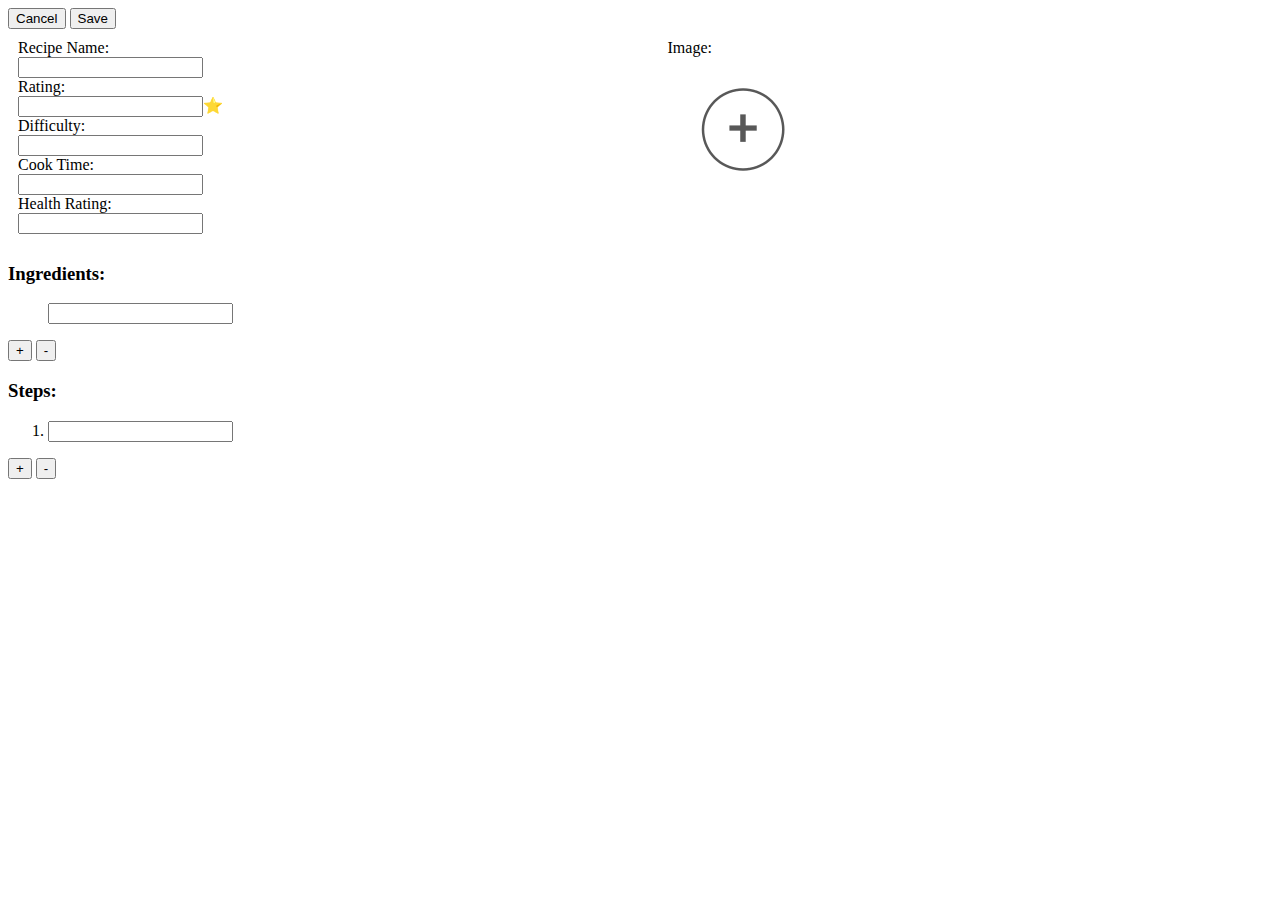
==== addrecipe.html @ ab9d5a7f "gucci" ====
<!DOCTYPE html>
<link rel="stylesheet" type="text/css" href="style.css" />
<script src="addscript.js"></script>
<meta name="viewport" content="width=device-width, user-scalable=no" />
<html>

<head>
    <title> Viewing Recipe </title>
</head>

<body onload="initBody();">
    <main>
        <a href="index.html"><button id="Cancel" href>Cancel</button></a>
        <a href="index.html"><button id="Save" onclick="save();">Save</button></a>
        <!-- <a href="viewrecipe.html"><input type="submit" value="Save"></a> -->
        <!-- <input type="submit" value="Save"> -->
        <div class="grid-container">
            <form>
                <label for="rname">Recipe Name:</label><br>
                <input id="rname" name="rname" required></input><br>

                <label for="rating">Rating:</label><br>
                <input id="rating" name="rating" required>⭐</input><br>

                <label for="diff">Difficulty:</label><br>
                <input id="diff" name="diff" required></input><br>

                <label for="time">Cook Time:</label><br>
                <input id="time" name="time" required></input><br>

                <label for="health">Health Rating:</label><br>
                <input id="health" name="health" required></input>
            </form>
            <div onclick="alert('Adding pictures not supported for this demo')">
                <label for="image">Image:</label><br>
                <img id="image" src="images/addbutton.png" width="150" />
            </div>
        </div>

        <h3>Ingredients:</h3>
        <form>
            <ul id="ingr"></ul>
        </form>
        <button id="addIngr" onclick="addIngr()">+</button>
        <button id="minusIngr" onclick="minusIngr()">-</button>

        <h3>Steps:</h3>
        <form>
            <ol id="step"></ol>
        </form>
        <button id="addStep" onclick="addStep()">+</button>
        <button id="minusStep" onclick="minusStep()">-</button>


    </main>
</body>

</html>
---- style.css ----
.grid-container {
    display: grid;
    grid-template-columns: auto auto;
    padding: 10px;
}

.grid-item {
    background-color: rgba(198, 198, 198, 0.8);
    border: 1px solid rgba(0, 0, 0, 0.8);
    font-size: 15px;
    padding: 5px;
    margin: 5px;
    margin-bottom: 0;
    padding-bottom: 0;
    text-align: center;
}
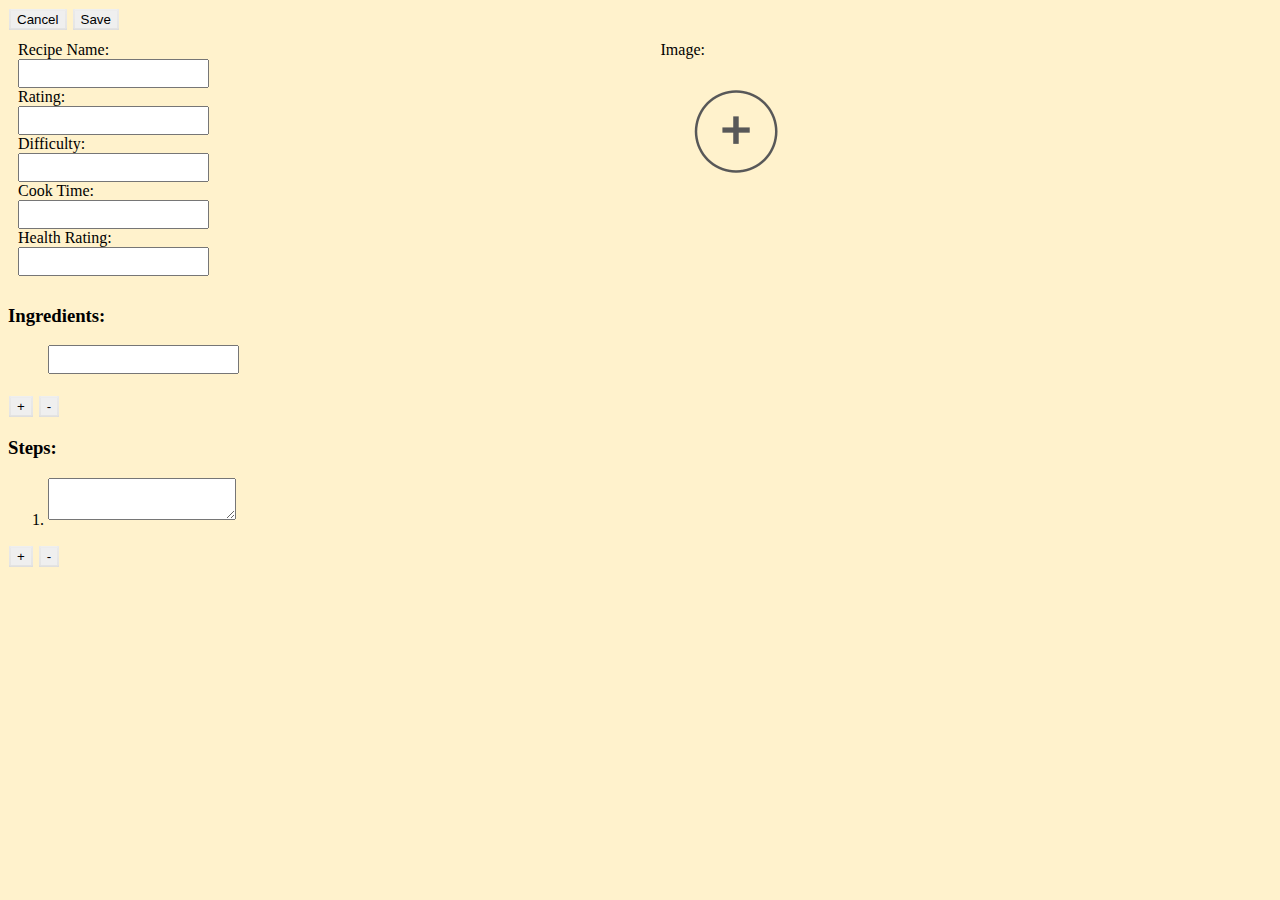
==== commit 9b1c7092: "odsjigo" ====
--- a/addrecipe.html
+++ b/addrecipe.html
@@ -20,7 +20,7 @@
                 <input id="rname" name="rname" required></input><br>
 
                 <label for="rating">Rating:</label><br>
-                <input id="rating" name="rating" required>⭐</input><br>
+                <input id="rating" name="rating" required></input><br>
 
                 <label for="diff">Difficulty:</label><br>
                 <input id="diff" name="diff" required></input><br>
--- a/style.css
+++ b/style.css
@@ -5,12 +5,116 @@
 }
 
 .grid-item {
-    background-color: rgba(198, 198, 198, 0.8);
-    border: 1px solid rgba(0, 0, 0, 0.8);
+    background-color: rgba(220, 220, 220, 0.8);
+    border: 1px solid rgba(217, 217, 217, 0.8);
     font-size: 15px;
     padding: 5px;
     margin: 5px;
-    margin-bottom: 0;
     padding-bottom: 0;
     text-align: center;
+}
+
+body {
+    background-color: #fff2cc;
+    font-family: Futura, Trebuchet MS;
+}
+
+input {
+    padding: 5px;
+}
+
+textarea {
+    padding: 5px;
+}
+
+.searchBar {
+    padding: 0;
+}
+
+.searchBox {
+    padding: 0;
+    display: grid;
+    grid-template-columns: 70% auto auto;
+}
+
+.viewrecipe {
+    padding-left: 10px;
+}
+
+button {
+    /*center the button*/
+    /* add your code to set top and bottom margins */
+    margin: 1px;
+    border-color: black;
+
+
+    /*add an image to your button*/
+    -webkit-border-image: url("greyButton.png") 14 14 14 14 stretch;
+    border-image: url("greyButton.png") 14 14 14 14 stretch;
+    background-size: cover;
+
+}
+
+h1 {
+    /* padding-left: 10px; */
+    margin-bottom: 0;
+}
+
+.stats {
+    font-size: 15px;
+    padding: 5px;
+    margin: 5px;
+    padding-left: 0;
+    margin-left: 0;
+    margin-top: 0;
+    padding-top: 0;
+    padding-bottom: 0;
+
+}
+
+.viewimg {
+    font-size: 15px;
+    padding: 5px;
+    margin: 5px;
+    margin-top: 0;
+    padding-bottom: 0;
+}
+
+.iList {
+    margin-bottom: 5px;
+}
+
+.sList {
+    margin-bottom: 5px;
+}
+
+
+
+button.searchBox {
+    /*center the button*/
+    display: block;
+    /* add your code to set top and bottom margins */
+    margin: 5px;
+    margin-left: 10px;
+    border-color: black;
+
+
+    /*add an image to your button*/
+    -webkit-border-image: url("greyButton.png") 14 14 14 14 stretch;
+    border-image: url("greyButton.png") 14 14 14 14 stretch;
+    background-size: cover;
+
+    width: 80%;
+}
+
+.step {
+    margin-bottom: 25px;
+}
+
+.ingredient {
+    margin-bottom: 2px;
+}
+
+.plus {
+    margin-left: 40px;
 }